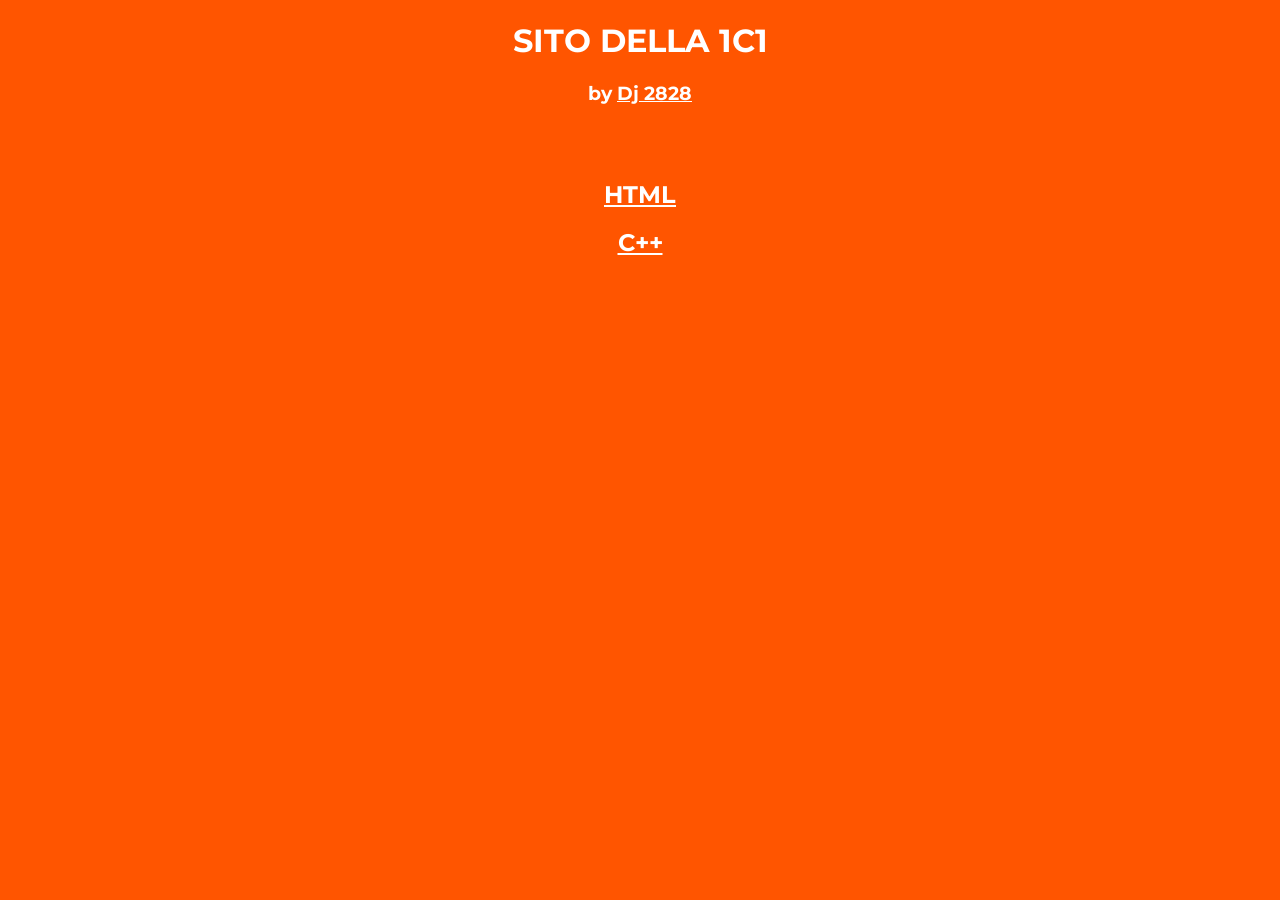
==== index.html @ 1b9ce3f9 "Update index.html" ====
<!DOCTYPE html>
<html lang="it">
<head>
    <meta charset="UTF-8">
    <meta name="viewport" content="width=device-width, initial-scale=1.0">
    <title>1C1</title>

    <link rel="preconnect" href="https://fonts.googleapis.com">
    <link rel="preconnect" href="https://fonts.gstatic.com" crossorigin>
    <link href="https://fonts.googleapis.com/css2?family=Montserrat:wght@900&display=swap" rel="stylesheet">
    <style>
        h1, h2, h3{
            font-family: 'Montserrat', sans-serif; color: white;
        }
        a{
            font-family: 'Montserrat', sans-serif; color: white;
        }
    </style>
</head>
<body bgcolor="ff5500">
    <center>
        <h1>SITO DELLA 1C1</h1>
        <h3>by <a href="https://dj2828.github.io/sito/" target="_blank" style="color: white;">Dj 2828</a></h3>

        <br><br>
        
        <h2><a href="html/index.html">HTML</a></h2>
        <h2><a href="https://github.com/dj2828/1C1/tree/master/c%2B%2B">C++</a></h2>

    </center>
</body>
</html>
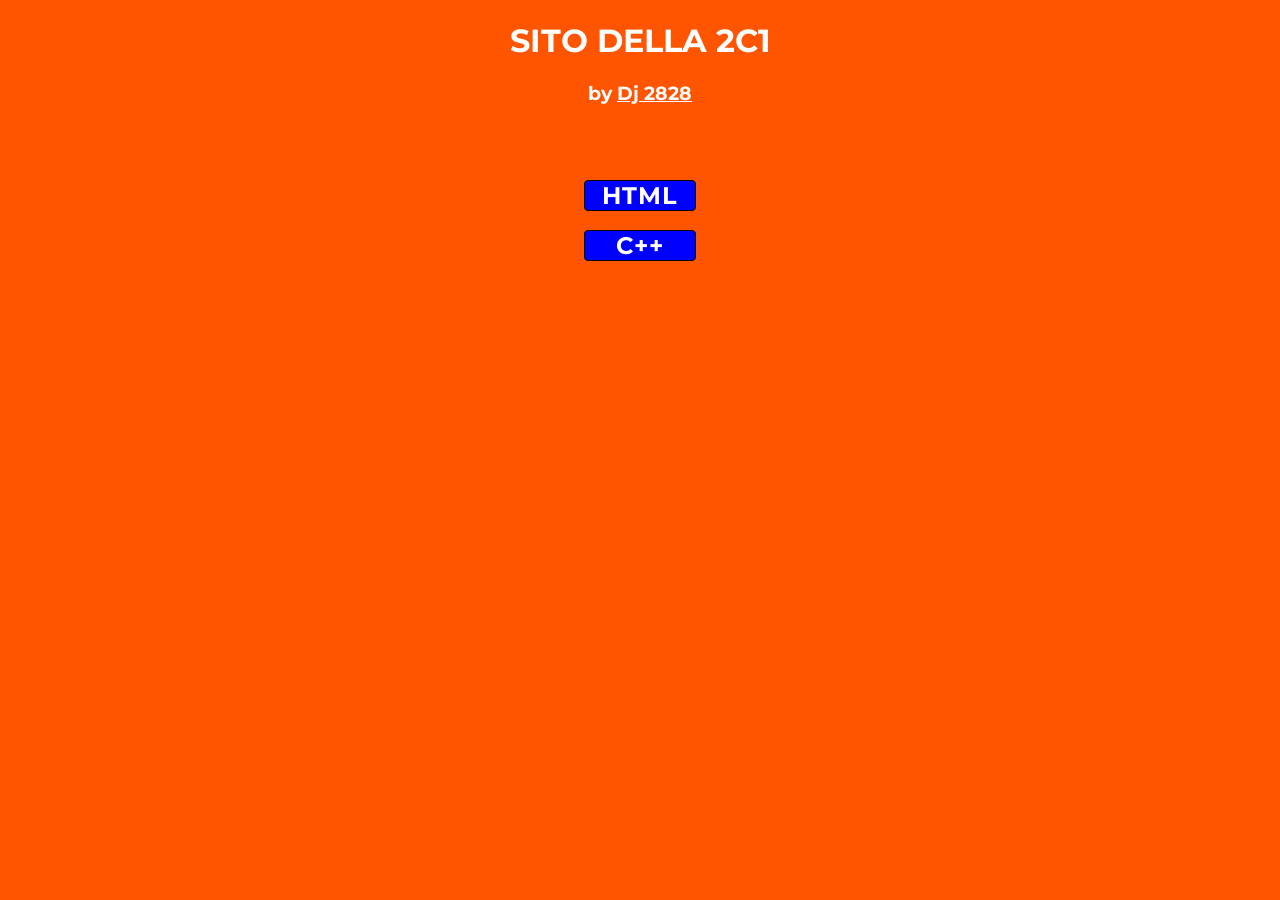
==== commit 5660a450: "Update index.html" ====
--- a/index.html
+++ b/index.html
@@ -3,7 +3,7 @@
 <head>
     <meta charset="UTF-8">
     <meta name="viewport" content="width=device-width, initial-scale=1.0">
-    <title>1C1</title>
+    <title>2C1</title>
 
     <link rel="preconnect" href="https://fonts.googleapis.com">
     <link rel="preconnect" href="https://fonts.gstatic.com" crossorigin>
@@ -12,20 +12,36 @@
         h1, h2, h3{
             font-family: 'Montserrat', sans-serif; color: white;
         }
+        #a{text-decoration: none;}
         a{
             font-family: 'Montserrat', sans-serif; color: white;
+        }
+        h2{
+            background-color: blue;
+            border: 1px solid black;
+            border-radius: 4px;
+            text-align: center;
+            width: 110px;
+            color: white;
+            font-family: 'Montserrat', sans-serif;
+            letter-spacing: 1px;
+            transition: background-color 0.3s, border-color 0.3s;
+        }
+        h2:hover{
+            background-color: black;
+            border: 1px solid blue;
         }
     </style>
 </head>
 <body bgcolor="ff5500">
     <center>
-        <h1>SITO DELLA 1C1</h1>
-        <h3>by <a href="https://dj2828.github.io/sito/" target="_blank" style="color: white;">Dj 2828</a></h3>
+        <h1>SITO DELLA 2C1</h1>
+        <h3>by <a href="https://dj2828.github.io/sito/" target="_blank">Dj 2828</a></h3>
 
         <br><br>
         
-        <h2><a href="html/index.html">HTML</a></h2>
-        <h2><a href="https://github.com/dj2828/1C1/tree/master/c%2B%2B">C++</a></h2>
+        <a href="html/index.html" id="a"><h2>HTML</h2></a>
+        <a href="https://github.com/dj2828/2C1/tree/master/c%2B%2B" id="a" target="_blank"><h2>C++</h2></a>
 
     </center>
 </body>
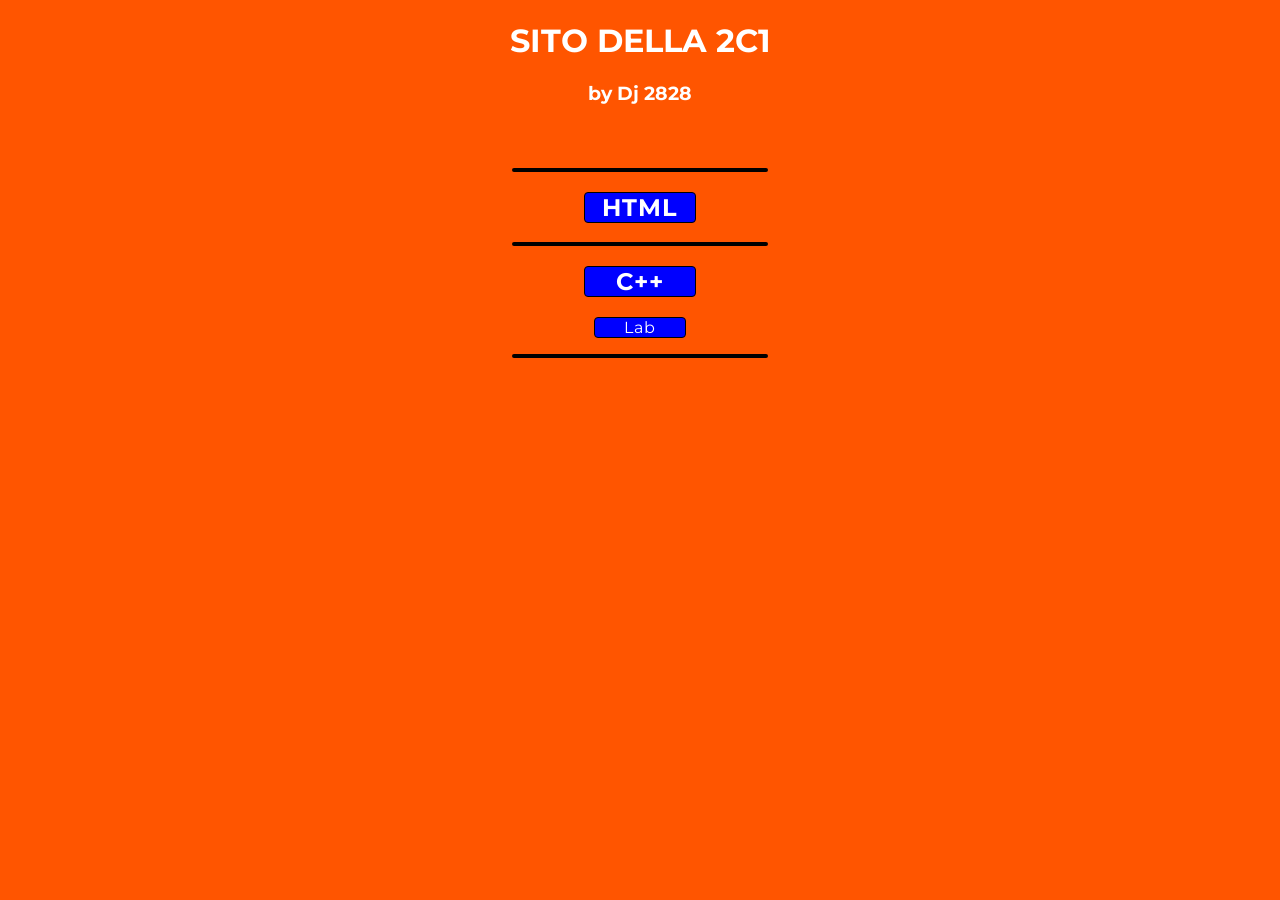
==== commit 03a1ed53: "cpp lab" ====
--- a/index.html
+++ b/index.html
@@ -9,12 +9,17 @@
     <link rel="preconnect" href="https://fonts.gstatic.com" crossorigin>
     <link href="https://fonts.googleapis.com/css2?family=Montserrat:wght@900&display=swap" rel="stylesheet">
     <style>
-        h1, h2, h3{
+        hr{
+            border-radius: 20px;
+            border: 2px solid black;
+            width: 20%;
+        }
+        h1, h3{
             font-family: 'Montserrat', sans-serif; color: white;
         }
-        #a{text-decoration: none;}
         a{
             font-family: 'Montserrat', sans-serif; color: white;
+            text-decoration: none;
         }
         h2{
             background-color: blue;
@@ -31,17 +36,36 @@
             background-color: black;
             border: 1px solid blue;
         }
+        #piccolo{
+            background-color: blue;
+            border: 1px solid black;
+            border-radius: 4px;
+            text-align: center;
+            width: 90px;
+            color: white;
+            font-family: 'Montserrat', sans-serif;
+            letter-spacing: 1px;
+            transition: background-color 0.3s, border-color 0.3s;
+        }
+        #piccolo:hover{
+            background-color: black;
+            border: 1px solid blue;
+        }
     </style>
 </head>
 <body bgcolor="ff5500">
     <center>
         <h1>SITO DELLA 2C1</h1>
-        <h3>by <a href="https://dj2828.github.io/sito/" target="_blank">Dj 2828</a></h3>
+        <h3>by <a href="https://dj2828.github.io/sito/" target="_blank" style="text-decoration: solid;">Dj 2828</a></h3>
 
         <br><br>
         
-        <a href="html/index.html" id="a"><h2>HTML</h2></a>
-        <a href="https://github.com/dj2828/2C1/tree/master/c%2B%2B" id="a" target="_blank"><h2>C++</h2></a>
+        <hr>
+        <a href="html/index.html"><h2>HTML</h2></a>
+        <hr>
+        <a href="https://github.com/dj2828/2C1/tree/master/cpp" target="_blank"><h2>C++</h2></a>
+        <a href="https://https://github.com/dj2828/2C1/tree/master/cpp/laboratorio" target="_blank"><p id="piccolo">Lab</p></a>
+        <hr>
 
     </center>
 </body>
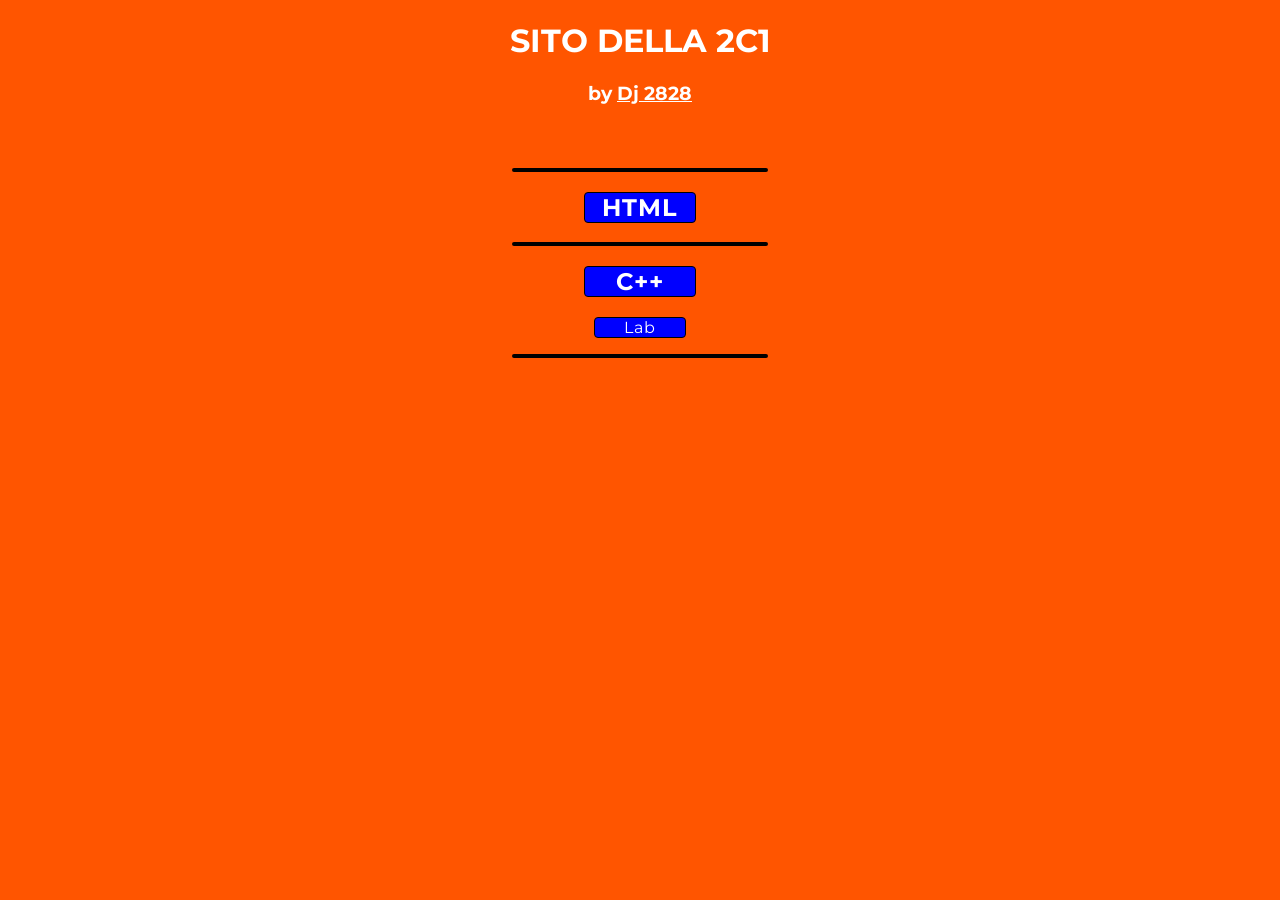
==== commit 4d2d0eb0: "Update index.html" ====
--- a/index.html
+++ b/index.html
@@ -56,7 +56,7 @@
 <body bgcolor="ff5500">
     <center>
         <h1>SITO DELLA 2C1</h1>
-        <h3>by <a href="https://dj2828.github.io/sito/" target="_blank" style="text-decoration: solid;">Dj 2828</a></h3>
+        <h3>by <a href="https://dj2828.github.io/sito/" target="_blank" style="text-decoration: underline;">Dj 2828</a></h3>
 
         <br><br>
         
@@ -64,7 +64,7 @@
         <a href="html/index.html"><h2>HTML</h2></a>
         <hr>
         <a href="https://github.com/dj2828/2C1/tree/master/cpp" target="_blank"><h2>C++</h2></a>
-        <a href="https://https://github.com/dj2828/2C1/tree/master/cpp/laboratorio" target="_blank"><p id="piccolo">Lab</p></a>
+        <a href="https://github.com/dj2828/2C1/tree/master/cpp/laboratorio" target="_blank"><p id="piccolo">Lab</p></a>
         <hr>
 
     </center>
